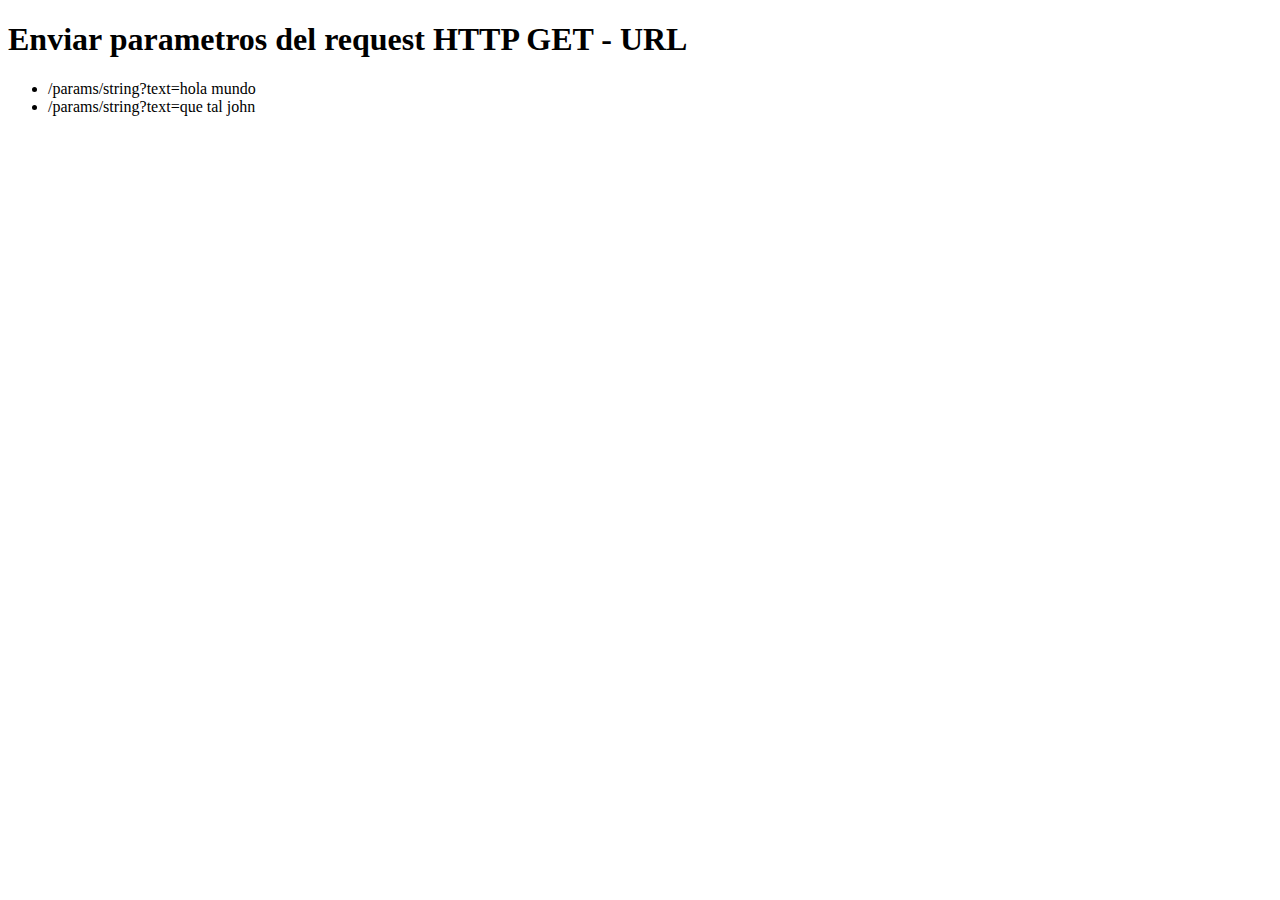
==== src/main/resources/templates/params/index.html @ d7fa32ec "how to send request params" ====
<!DOCTYPE html>
<html lang="en" xmlns:th="http://www.thymeleaf.org">
<head>
    <meta charset="UTF-8" />
    <title>Enviar parametros del request HTTP GET - URL</title>
</head>
<body>
    <h1>Enviar parametros del request HTTP GET - URL</h1>
    <ul>
        <li>
            <a th:href="@{/params/string(text='hola mundo')}">/params/string?text=hola mundo</a>
        </li>
        <li>
            <a th:href="@{/params/string(text='que tal john')}">/params/string?text=que tal john</a>
        </li>
    </ul>
</body>
</html>
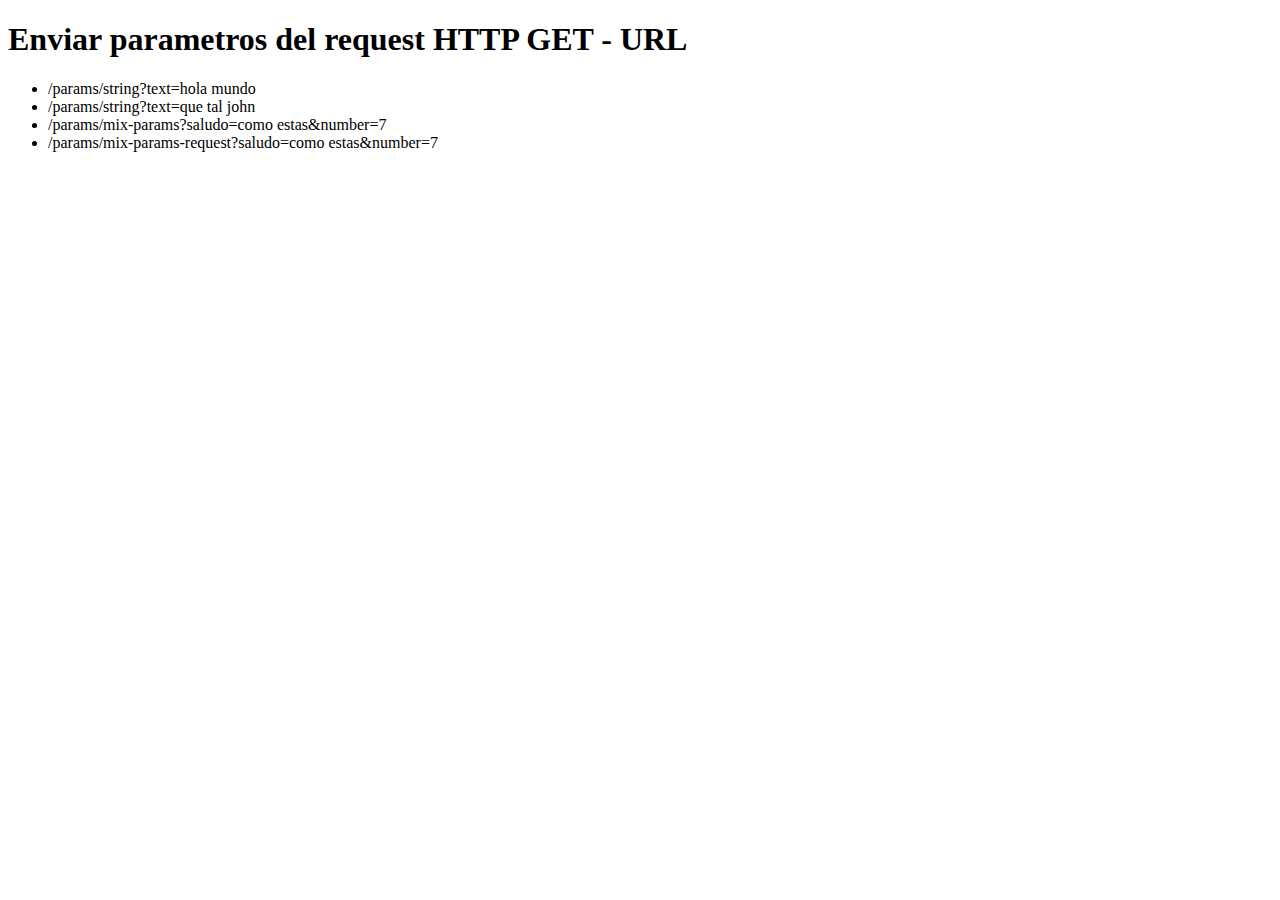
==== commit 3d1e5292: "how to send request params using httpServletRequest" ====
--- a/src/main/resources/templates/params/index.html
+++ b/src/main/resources/templates/params/index.html
@@ -13,6 +13,12 @@
         <li>
             <a th:href="@{/params/string(text='que tal john')}">/params/string?text=que tal john</a>
         </li>
+        <li>
+            <a th:href="@{/params/mix-params(greeting='como estas andres', number=9)}">/params/mix-params?saludo=como estas&number=7</a>
+        </li>
+        <li>
+            <a th:href="@{/params/mix-params-request(greeting='como estas andres', number=9)}">/params/mix-params-request?saludo=como estas&number=7</a>
+        </li>
     </ul>
 </body>
 </html>